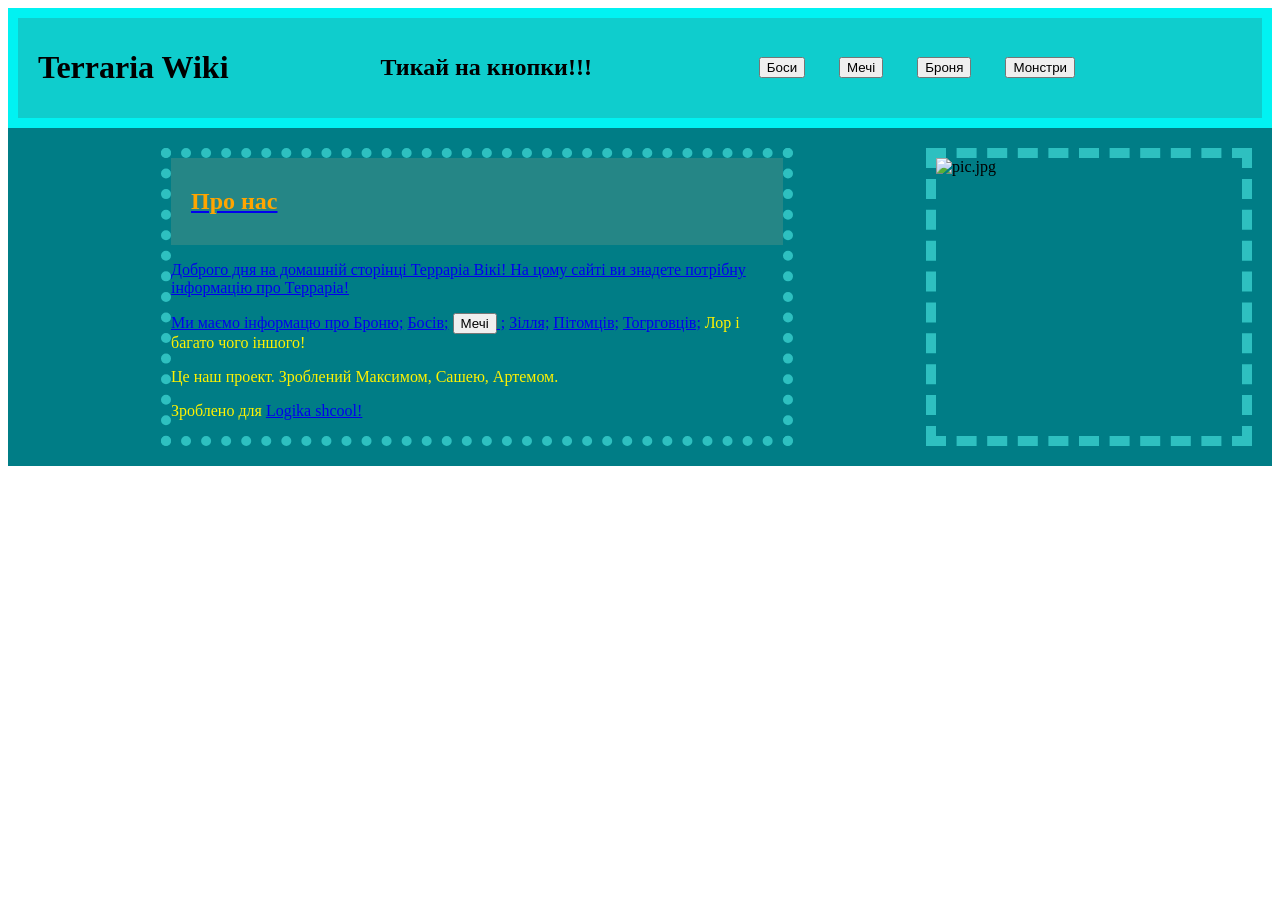
==== index.html @ 37b60b9d "first commit" ====
<!DOCTYPE html>
<html lang="en">
<head>
    <meta charset="UTF-8">
    <meta name="viewport" content="width=device-width, initial-scale=1.0">
    <title>Document</title>
    <link rel="stylesheet" href="style.css">
</head>
<body>
    <header>

        <h1>Terraria Wiki</h1>
        <h2>Тикай на кнопки!!!</h2>
        <nav>
             <a href="#"><button onclick="location.href='bosssmaks.html'">Боси</button></a>
            <a href="#"><button onclick="location.href='sword.html'">Мечі</button>
</a>
            <a href="#"><button onclick="location.href='armor.html'">Броня</button>
</a>
              <a href="#"><button onclick="location.href='mobs.html'">Монстри</button>
        </nav>
    </header>
    <main>
        <div class="container-about">
            <div class="container-content">
                <div class="AboutUs">
                <h2>Про нас</h2>
                </div>
                <p>Доброго дня на домашній сторінці Терраріа Вікі! На цому сайті ви знадете потрібну інформацію про Терраріа!</p>
                <p>Ми маємо інформацю про <a href="#">Броню;</a> <a href="#">Босів;</a>  <a href="#"><button onclick="location.href='sword.html'">Мечі</button>
;</a> <a href="#">Зілля;</a> <a href="#">Пітомців;</a> <a href="#">Тогрговців;</a> Лор і багато чого іншого!</p>
                <p>Це наш проект. Зроблений Максимом, Сашею, Артемом.</p>
                <p>Зроблено для <a href="#https://logikaschool.com/">Logika shcool!</a></p>
            </div>
        <div class="pic">
            <img src="pic.jpg" alt="pic.jpg">
        </div>
        </div>
    </main>
</body>
</html>
---- style.css ----
header{
    display: flex;
    justify-content: space-between;
    align-items: center;
    background-color: rgb(15, 205, 205);
    padding: 10px 20px;
    border: 10px solid rgb(1, 242, 242);

}

nav a{
    margin: 0 15px;
    text-decoration: none;
    color: white;
    font-weight: bold;  
}


.container-about{
    display: flex;   
    justify-content: space-between; 
    background-color: rgb(0, 125, 134);
    padding: 20px;
}

.container-content{
    width: 50%;
    border: 10px solid rgb(46, 192, 192);
    border-style: dotted;
        color: rgb(255, 242, 0);
}

.pic{
    width: 25%;
    border: 10px solid rgb(46, 192, 192);
    border-style: dashed;
    cursor: unset;
}


.AboutUs{
    display: flex;
    justify-content: space-between;
    align-items: center;
    background-color: rgb(37, 134, 134);
    padding: 10px 20px;
    color: orange;
    cursor: search;

}
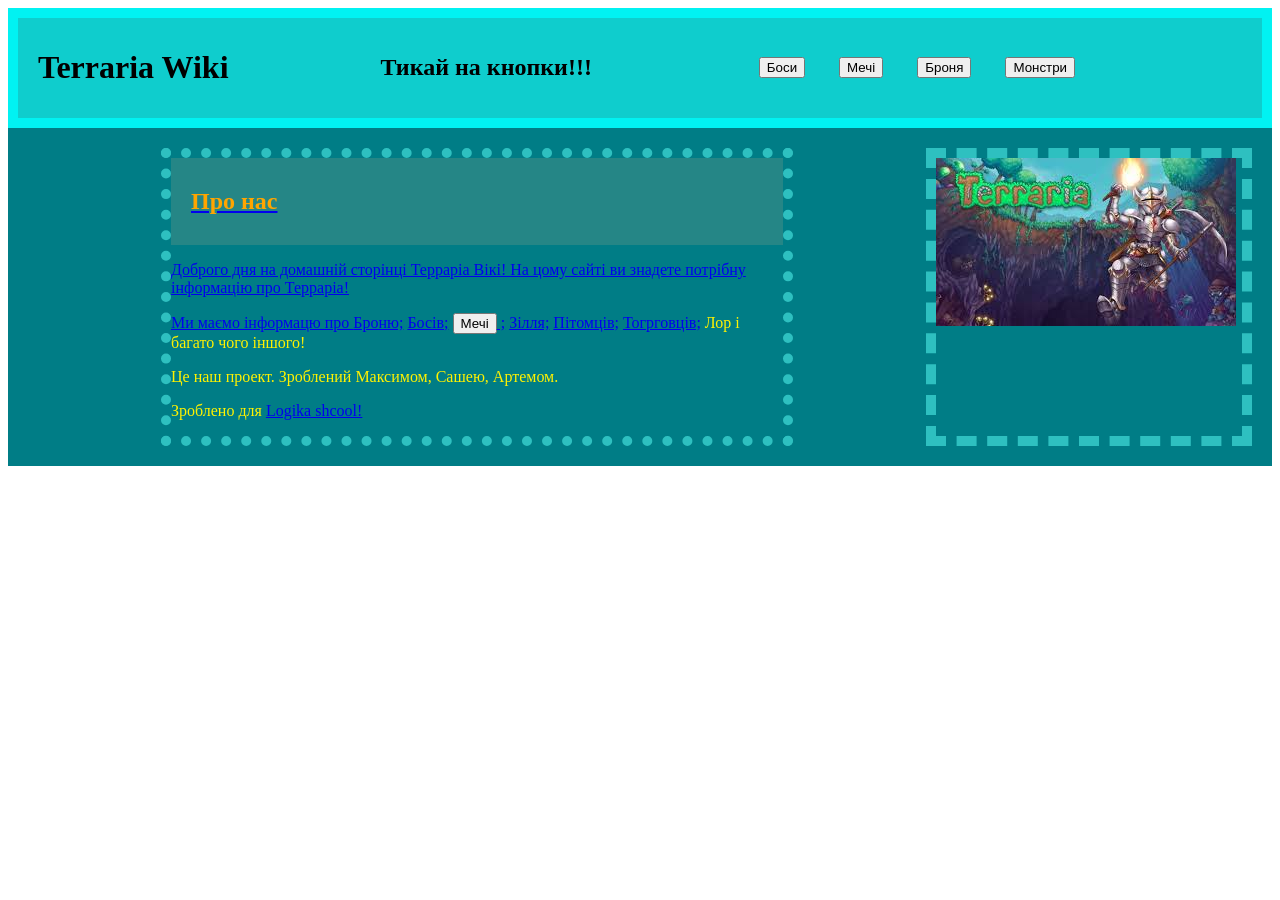
==== commit 058d5759: "fix image path" ====
--- a/index.html
+++ b/index.html
@@ -15,7 +15,7 @@
              <a href="#"><button onclick="location.href='bosssmaks.html'">Боси</button></a>
             <a href="#"><button onclick="location.href='sword.html'">Мечі</button>
 </a>
-            <a href="#"><button onclick="location.href='armor.html'">Броня</button>
+            <a href="#"><button onclick="location.href='armommaks.html'">Броня</button>
 </a>
               <a href="#"><button onclick="location.href='mobs.html'">Монстри</button>
         </nav>
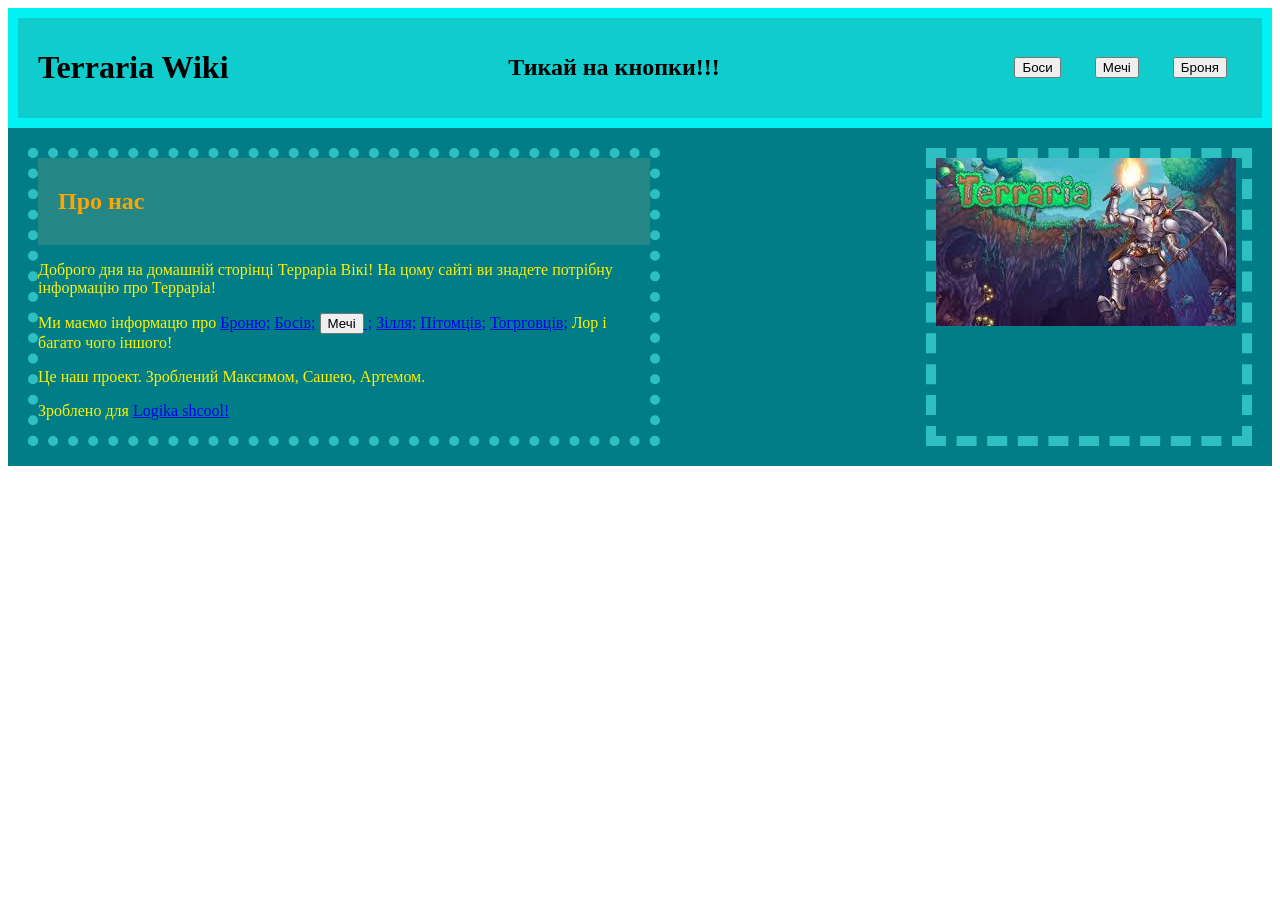
==== commit 22075900: "fix sword" ====
--- a/index.html
+++ b/index.html
@@ -13,11 +13,10 @@
         <h2>Тикай на кнопки!!!</h2>
         <nav>
              <a href="#"><button onclick="location.href='bosssmaks.html'">Боси</button></a>
-            <a href="#"><button onclick="location.href='sword.html'">Мечі</button>
+            <a href="#"><button onclick="location.href='swordmaks.html'">Мечі</button>
 </a>
             <a href="#"><button onclick="location.href='armommaks.html'">Броня</button>
 </a>
-              <a href="#"><button onclick="location.href='mobs.html'">Монстри</button>
         </nav>
     </header>
     <main>
@@ -27,7 +26,7 @@
                 <h2>Про нас</h2>
                 </div>
                 <p>Доброго дня на домашній сторінці Терраріа Вікі! На цому сайті ви знадете потрібну інформацію про Терраріа!</p>
-                <p>Ми маємо інформацю про <a href="#">Броню;</a> <a href="#">Босів;</a>  <a href="#"><button onclick="location.href='sword.html'">Мечі</button>
+                <p>Ми маємо інформацю про <a href="#">Броню;</a> <a href="#">Босів;</a>  <a href="#"><button onclick="location.href='swordmaks.html'">Мечі</button>
 ;</a> <a href="#">Зілля;</a> <a href="#">Пітомців;</a> <a href="#">Тогрговців;</a> Лор і багато чого іншого!</p>
                 <p>Це наш проект. Зроблений Максимом, Сашею, Артемом.</p>
                 <p>Зроблено для <a href="#https://logikaschool.com/">Logika shcool!</a></p>
